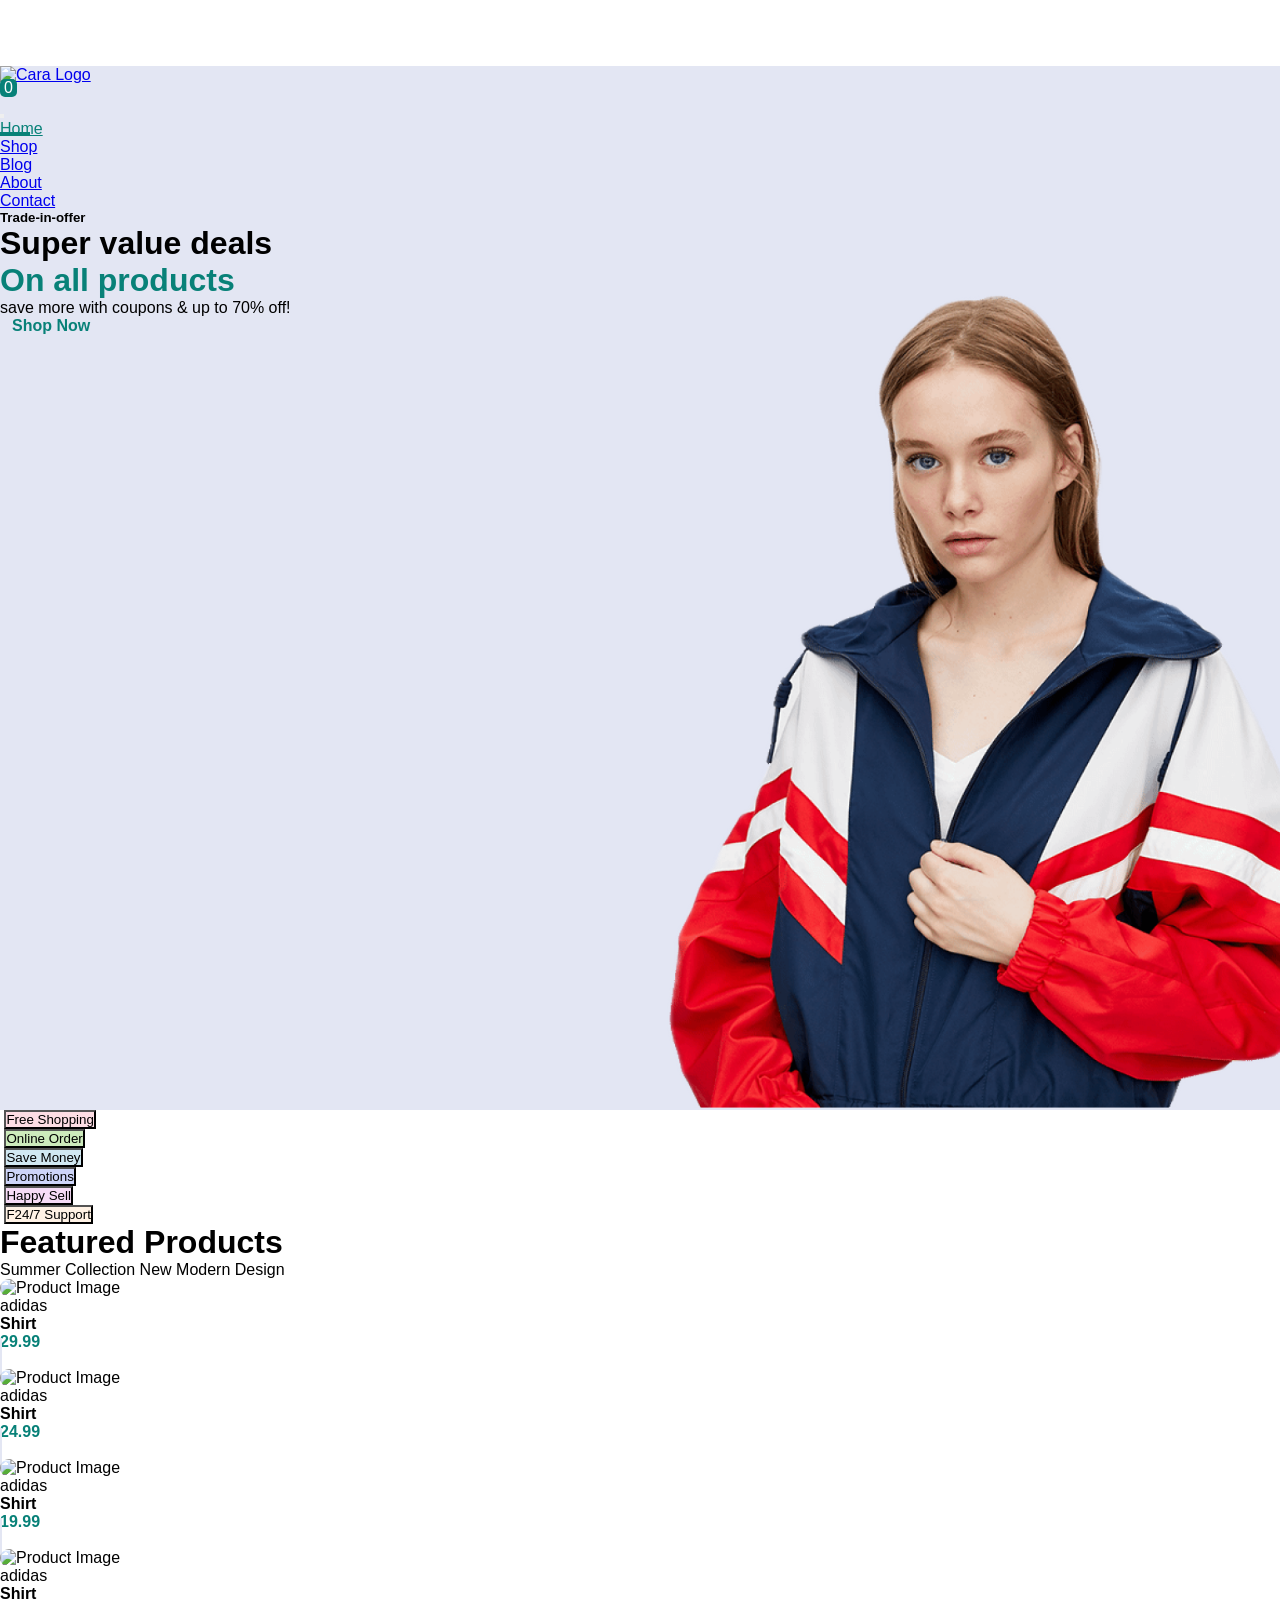
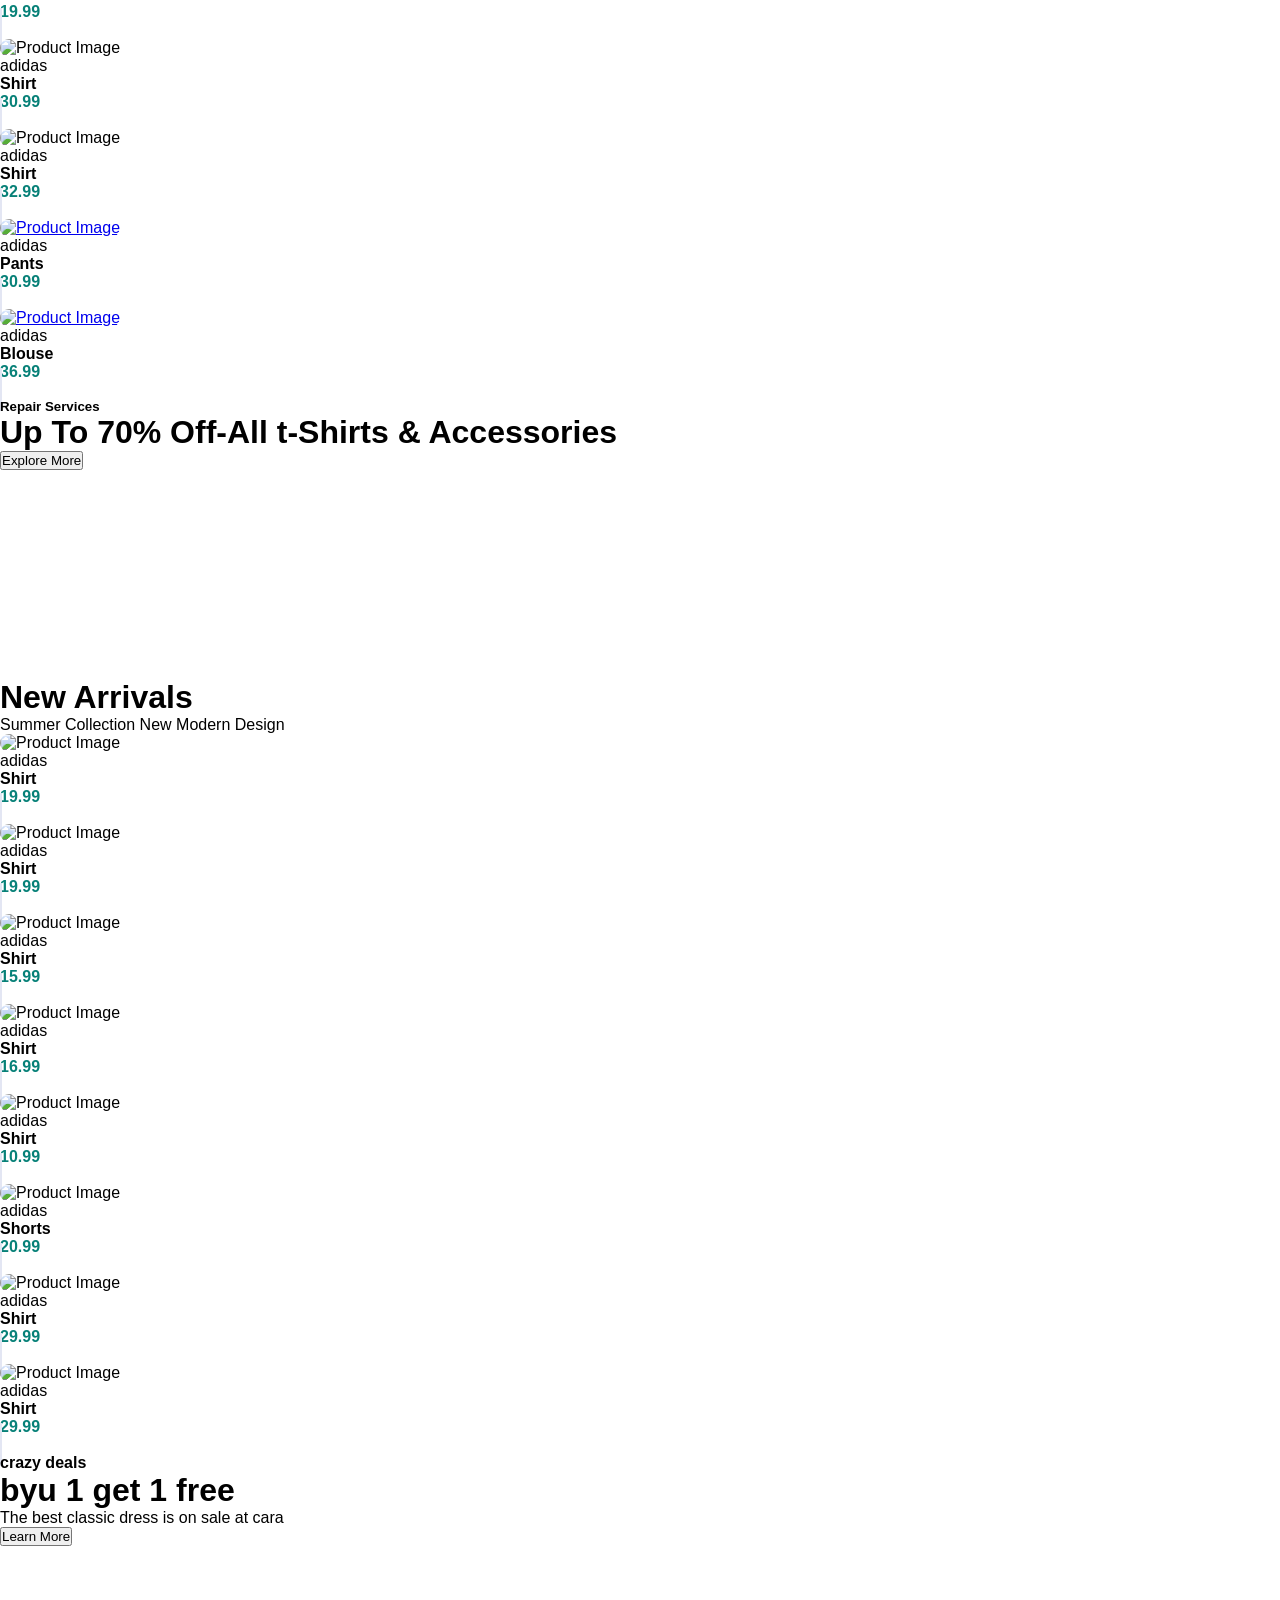
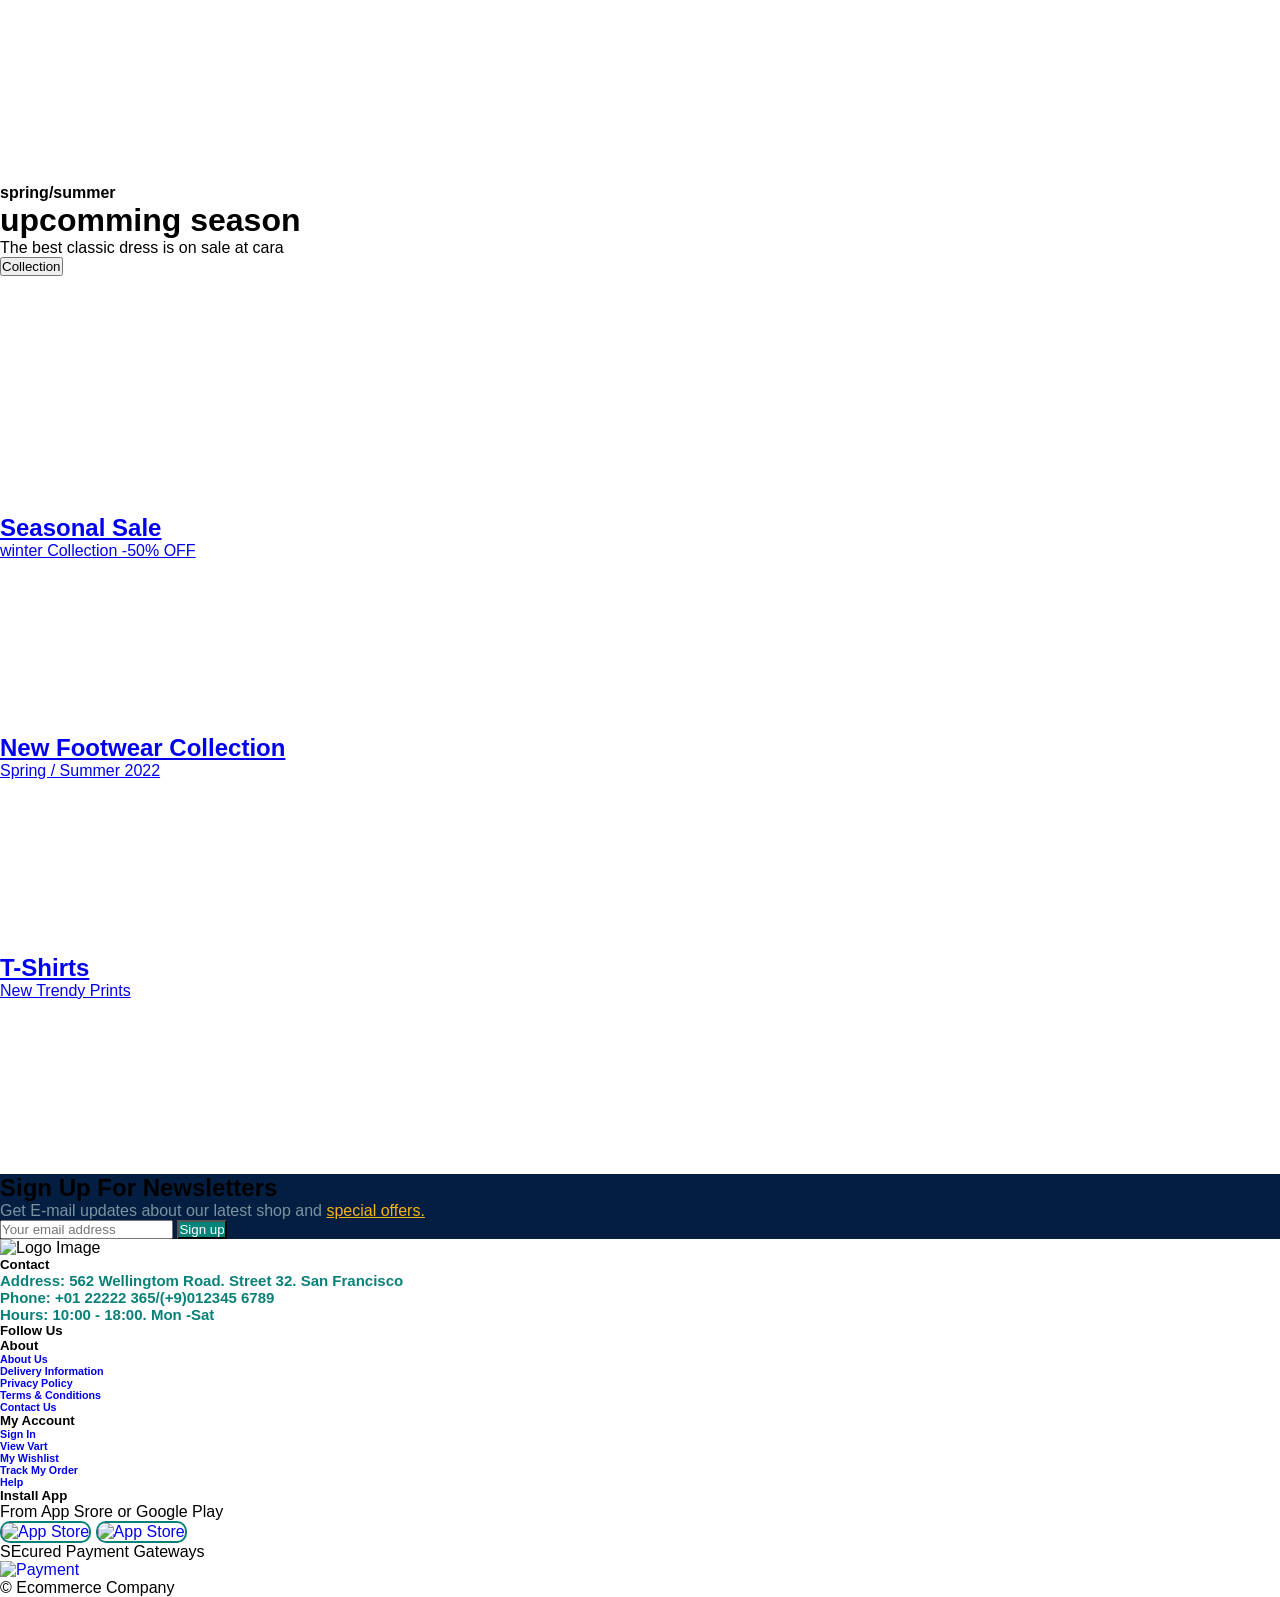
==== main.html @ e30f69fa "sign in and sign up pages" ====
<!DOCTYPE html>
<html lang="en">
<head>
    <meta charset="UTF-8">
    <meta http-equiv="X-UA-Compatible" content="IE=edge">
    <meta name="viewport" content="width=device-width, initial-scale=1.0">
    <meta name="color-scheme" content="dark light">

    <link rel="stylesheet" href="assist/CSS/animate.min.css">
    <link rel="stylesheet" href="assist/fontawesome/css/all.css" >      <!-- fontawesome link -->
    <link rel="stylesheet" href="assist/CSS/bootstrap.min.css">         <!-- bootstrap link -->
    <link rel="stylesheet" href="assist/CSS/style.css">                 <!-- css style link -->
    <title> Task 05 Cara</title>
    <link rel="icon" type="image/x-icon" href="assist/Images/Global-Network.ico">
    
    
</head>
<body id="body">
    
    <div style="height: 66px ;">

    </div>

    <!-- section One Navbar -->

    <div class="navLine fixed-top" > <!--sticky-top not workig couse we use overflow-x -->
        <nav class="navbar navbar-expand-lg navbar-light  fw-bold shadow-sm " id="navLine" aria-label="Fifth navbar example">
            <div class="container">
                <a class="navbar-brand" href="#"> <img id="brandLogo" src="assist/Images/logo.png" alt="Cara Logo"> </a>
                
                <ul class="navLinks flex-row navbar-nav  order-xl-1 justify-content-end">
                    <li class="nav-item mx-5"title="Shopping Cart">
                        <a class="Cart nav-link position-relative"  onclick="oCart()"> 
                            <div>
                               <i class="fa-solid fa-bag-shopping" ></i>
                               <span class="cartN ">0</span> 
                            </div>
                        </a>
                    </li>

                    <li class="darkTogle nav-item fs-4" title="Dark/Light Mode" onclick="darkMode()" >
                        <i class="nav-link fa-solid fa-moon"></i>
                    </li>
                </ul>


                <button class="navbar-toggler" type="button" data-bs-toggle="collapse" data-bs-target="#navbarsExample05" aria-controls="navbarsExample05" aria-expanded="false" aria-label="Toggle navigation">
                    <span class="navbar-toggler-icon"></span>
                </button>
                

                <div class="collapse navbar-collapse justify-content-end" id="navbarsExample05">
                    <ul class="navLinks navbar-nav ms-auto justify-content-between  mb-2 mb-lg-0 w-50">

                        <li class="nav-item">
                            <a class="nav-link active" aria-current="page" href="#"> Home </a>
                        </li>

                        <li class="nav-item">
                            <a class="nav-link" href="#"> Shop </a>
                        </li>

                        <li class="nav-item">
                            <a class="nav-link" href="#"> Blog </a>
                        </li>

                        <li class="nav-item">
                            <a class="nav-link" href="#"> About </a>
                        </li>

                        <li class="nav-item">
                            <a class="nav-link" href="#"> Contact </a>
                        </li>

                        <!-- <li class="nav-item">
                            <a class="Cart nav-link position-relative"  onclick="oCart()"> 
                                <div>
                                   <i class="fa-solid fa-bag-shopping"></i>
                                   <span class="cartN ">0</span> 
                                </div>
                            </a>
                        </li>

                        <li class="darkTogle nav-item fs-4" onclick="darkMode()">
                            <i class="nav-link fa-solid fa-moon"></i>
                        </li> -->
                    </ul>

                </div>

                
            </div>
          </nav>
    </div>
   

    
    




    <!-- section Tow Header -->

    <header class="HeaderBg pos">
        <!-- cart section -->
        <div class="myCart close" id="yCart" >
            <button class="btn fs-4 text-light" onclick="xCart()">X</button>

            <div class="d-flex justify-content-between px-3 shadow ps-5">
                <h5 class="ps-5">Item</h5>
                <h5>Unit price</h5>
                <h5>units</h5>
            </div>

            <div class="cartAddItems">
            </div>
            
            <div class="text-center mx-3">
                <hr>
                <h5>Sub Total ( <span id="subTotalItem"> 0 </span> &nbsp; <span class="itemOrItems">item</span>  ): &nbsp; $ <span id="subTotalPrice">0.00</span> </h5>
                <button class="btn btn-dark my-3 px-5">Place Order</button>
            </div>
            
        </div>
        


        <div class="container">
            <div class="TradeIn d-flex flex-column justify-content-center align-items-center align-items-lg-start">
                <h5 class="">Trade-in-offer</h5>
                <h1 class="fw-bold"> Super value deals </h1>
                <h1 class="allProducts fw-bold my-4"> On all products </h1>
                <p class="text-muted">save more with coupons & up to 70% off!</p>

                <a class="shopNow" href="#"> Shop Now </a>
            </div>
        </div>

        
    </header>







    <!-- section Three Services -->


    <div class="container my-5 pb-5">
        <div class="Services row row-cols-1  row-cols-md-3 row-cols-lg-6" >
            
            <div class="col wow animate__animated animate__backInUp ">
                <div class="ourService Service-1 card mt-5 shadow ">
                    <img class="mt-4 m-2" src="assist/Images/f1.png" alt="">
                    <button class="btn btn-light mb-3 m-2"  type="button">Free Shopping</button>
                </div>
            </div>

            <div class="col wow animate__animated animate__backInUp ">
                <div class="ourService Service-2 card mt-5 shadow ">
                    <img class="mt-4 m-2" src="assist/Images/f2.png" alt="">
                    <button class="btn btn-light mb-3 m-2"  type="button">Online Order</button>
                </div>
            </div>

            <div class="col wow animate__animated animate__backInUp">
                <div class="ourService Service-3 card mt-5 shadow ">
                    <img class="mt-4 m-2" src="assist/Images/f3.png" alt="">
                    <button class="btn btn-light mb-3 m-2"  type="button">Save Money</button>
                </div>
            </div>

            <div class="col wow animate__animated animate__backInUp">
                <div class="ourService Service-4 card mt-5 shadow ">
                    <img class="mt-4 m-2" src="assist/Images/f4.png" alt="">
                    <button class="btn btn-light mb-3 m-2"  type="button">Promotions</button>
                </div>
            </div>

            <div class="col wow animate__animated animate__backInUp">
                <div class="ourService Service-5 card mt-5 shadow ">
                    <img class="mt-4 m-2" src="assist/Images/f5.png" alt="">
                    <button class="btn btn-light mb-3 m-2"  type="button">Happy Sell</button>
                </div>
            </div>

            <div class="col wow animate__animated animate__backInUp">
                <div class="ourService Service-6 card mt-5 shadow ">
                    <img class="mt-4 m-2" src="assist/Images/f6.png" alt="">
                    <button class="btn btn-light mb-3 m-2"  type="button">F24/7 Support</button>
                </div>
            </div>
        </div>
    </div>









    <!-- section Four Featured Products -->


    <div class="container my-5">
        <div class="featuredP text-center py-5">
            <h1 class="fw-bold">Featured Products</h1>
            <p class="text-muted">Summer Collection New Modern Design</p>
        </div>
            

        <div class="fProducts">
            <div class="row row-cols-1 row-cols-md-2 row-cols-lg-4">

                <div class="col">
                    <div class="pCard card mb-5 pCardShadoL">
                        <img class="oImg card-img-top p-3" src="assist/Images/f1.jpg" alt="Product Image">
                        
                        <div class="card-body d-flex justify-content-between align-items-end pt-0" >
                            <div class="card-text">
                                <p class="text-muted m-0">adidas</p>
                                <h4 class="card-title" >Shirt</h4>

                                <div class="stars">
                                    <i class="fa-solid fa-star"></i>
                                    <i class="fa-solid fa-star"></i>
                                    <i class="fa-solid fa-star"></i>
                                    <i class="fa-solid fa-star"></i>
                                    <i class="fa-solid fa-star"></i>
                                </div>
    
                                <h4 class="price m-0">29.99</h4>
                            </div>    
                                
                            <i class="fa-solid fa-cart-shopping" title="Add to shopping cart" data-src="assist/Images/f1.jpg" data-price="29.99" data-type="Shirt"></i>

                        </div>
                    </div>

                </div>


                <div class="col">
                    <div class="pCard card mb-5 pCardShadoL">
                        <img class="oImg card-img-top p-3" src="assist/Images/f2.jpg" alt="Product Image">
                        
                        <div class="card-body d-flex justify-content-between align-items-end pt-0" >
                            <div class="card-text">
                                <p class="text-muted m-0">adidas</p>
                                <h4 class="card-title" data-type="Shirt">Shirt</h4>

                                <div class="stars">
                                    <i class="fa-solid fa-star"></i>
                                    <i class="fa-solid fa-star"></i>
                                    <i class="fa-solid fa-star"></i>
                                    <i class="fa-solid fa-star"></i>
                                    <i class="fa-solid fa-star"></i>
                                </div>
    
                                <h4 class="price m-0" data-price="24.99">24.99</h4>
                            </div>    
                                
                            <i class="fa-solid fa-cart-shopping" title="Add to shopping cart" data-src="assist/Images/f2.jpg" data-price="24.99" data-type="Shirt"></i>

                        </div>
                    </div>

                </div>


                <div class="col">
                    <div class="pCard card  mb-5 pCardShadoL">
                        <img class="oImg card-img-top p-3 " src="assist/Images/f3.jpg" alt="Product Image">
                        
                        <div class="card-body d-flex justify-content-between align-items-end pt-0" >
                            <div class="card-text">
                                <p class="text-muted m-0">adidas</p>
                                <h4 class="card-title" data-type="Shirt">Shirt</h4>

                                <div class="stars">
                                    <i class="fa-solid fa-star"></i>
                                    <i class="fa-solid fa-star"></i>
                                    <i class="fa-solid fa-star"></i>
                                    <i class="fa-solid fa-star"></i>
                                    <i class="fa-solid fa-star"></i>
                                </div>
    
                                <h4 class="price m-0" data-price="19.99">19.99</h4>
                            </div>    
                                
                            <i class="fa-solid fa-cart-shopping" title="Add to shopping cart" data-src="assist/Images/f3.jpg" data-price="19.99" data-type="Shirt"></i>
                    

                        </div>
                    </div>

                </div>


                <div class="col">
                    <div class="pCard card  mb-5 pCardShadoL">
                        <img class="oImg card-img-top p-3 " src="assist/Images/f4.jpg" alt="Product Image">
                        
                        <div class="card-body d-flex justify-content-between align-items-end pt-0" >
                            <div class="card-text">
                                <p class="text-muted m-0">adidas</p>
                                <h4 class="card-title" data-type="Shirt">Shirt</h4>

                                <div class="stars">
                                    <i class="fa-solid fa-star"></i>
                                    <i class="fa-solid fa-star"></i>
                                    <i class="fa-solid fa-star"></i>
                                    <i class="fa-solid fa-star"></i>
                                    <i class="fa-solid fa-star"></i>
                                </div>
    
                                <h4 class="price m-0" data-price="19.99">19.99</h4>
                            </div>    
                                
                            <i class="fa-solid fa-cart-shopping" title="Add to shopping cart" data-src="assist/Images/f4.jpg" data-price="19.99" data-type="Shirt"></i>

                        </div>
                    </div>

                </div>


                <div class="col">
                    <div class="pCard card mb-5 pCardShadoL">
                        <img class="oImg card-img-top p-3" src="assist/Images/f5.jpg" alt="Product Image">
                        
                        <div class="card-body d-flex justify-content-between align-items-end pt-0" >
                            <div class="card-text">
                                <p class="text-muted m-0">adidas</p>
                                <h4 class="card-title" data-type="Shirt">Shirt</h4>

                                <div class="stars">
                                    <i class="fa-solid fa-star"></i>
                                    <i class="fa-solid fa-star"></i>
                                    <i class="fa-solid fa-star"></i>
                                    <i class="fa-solid fa-star"></i>
                                    <i class="fa-solid fa-star"></i>
                                </div>
    
                                <h4 class="price m-0" data-price="30.99">30.99</h4>
                            </div>    
                                
                            <i class="fa-solid fa-cart-shopping" title="Add to shopping cart" data-src="assist/Images/f5.jpg" data-price="30.99" data-type="Shirt"></i>

                        </div>
                    </div>

                </div>


                <div class="col">
                    <div class="pCard card mb-5 pCardShadoL">
                        <img class="oImg card-img-top p-3" src="assist/Images/f6.jpg" alt="Product Image">
                        
                        <div class="card-body d-flex justify-content-between align-items-end pt-0" >
                            <div class="card-text">
                                <p class="text-muted m-0">adidas</p>
                                <h4 class="card-title" data-type="Shirt">Shirt</h4>

                                <div class="stars">
                                    <i class="fa-solid fa-star"></i>
                                    <i class="fa-solid fa-star"></i>
                                    <i class="fa-solid fa-star"></i>
                                    <i class="fa-solid fa-star"></i>
                                    <i class="fa-solid fa-star"></i>
                                </div>
    
                                <h4 class="price m-0" data-price="32.99">32.99</h4>
                            </div>    
                                
                            <i class="fa-solid fa-cart-shopping" title="Add to shopping cart" data-src="assist/Images/f6.jpg" data-price="32.99" data-type="Shirt"></i>

                        </div>
                    </div>

                </div>


                <div class="col">
                    <div class="pCard card mb-5 pCardShadoL">
                        <a href="#"> <img class="oImg card-img-top p-3" src="assist/Images/f7.jpg" alt="Product Image"> </a>
                        
                        <div class="card-body d-flex justify-content-between align-items-end pt-0" >
                            <div class="card-text">
                                <p class="text-muted m-0">adidas</p>
                                <h4 class="card-title" data-type="Pants">Pants</h4>

                                <div class="stars">
                                    <i class="fa-solid fa-star"></i>
                                    <i class="fa-solid fa-star"></i>
                                    <i class="fa-solid fa-star"></i>
                                    <i class="fa-solid fa-star"></i>
                                    <i class="fa-solid fa-star"></i>
                                </div>
    
                                <h4 class="price m-0" data-price="30.99">30.99</h4>
                            </div>    
                                
                            <i class="fa-solid fa-cart-shopping" title="Add to shopping cart" data-src="assist/Images/f7.jpg" data-price="30.99" data-type="Pants"></i>

                        </div>
                    </div>

                </div>


                <div class="col">
                    <div class="pCard card mb-5 pCardShadoL">
                        <a href="#"> <img class="oImg card-img-top p-3" src="assist/Images/f8.jpg" alt="Product Image">  </a>
                        
                        <div class="card-body d-flex justify-content-between align-items-end pt-0" >
                            <div class="card-text">
                                <p class="text-muted m-0">adidas</p>
                                <h4 class="card-title" data-type="Blouse">Blouse</h4>

                                <div class="stars">
                                    <i class="fa-solid fa-star"></i>
                                    <i class="fa-solid fa-star"></i>
                                    <i class="fa-solid fa-star"></i>
                                    <i class="fa-solid fa-star"></i>
                                    <i class="fa-solid fa-star"></i>
                                </div>
    
                                <h4 class="price m-0" data-price="36.99">36.99</h4>
                            </div>    
                                
                            <i class="fa-solid fa-cart-shopping" title="Add to shopping cart" data-src="assist/Images/f8.jpg" data-price="36.99" data-type="Blouse"></i>

                        </div>
                    </div>

                </div>
            </div>

        </div>
    </div>





    <!-- section Five Repair Services -->

    <div class="sectionFive">
        <div class="container">
            <div class="repairS d-flex flex-column justify-content-center align-items-center text-light text-center">
                <h5>Repair Services</h5>
            <h1>Up To <span class="text-danger">70% Off-</span>All t-Shirts & Accessories</h1>
                <button class="btn btn-light px-5" type="button">Explore More</button>
            </div>
            
        </div>
    </div>









    <!-- section six New Arrivals -->

    <div class="container my-5">
        <div class="featuredP text-center py-5">
            <h1 class="fw-bold">New Arrivals</h1>
            <p class="text-muted">Summer Collection New Modern Design</p>
        </div>
            

        <div class="fProducts">
            <div class="row row-cols-1 row-cols-md-2 row-cols-lg-4">

                <div class="col">
                    <div class="pCard card mb-5 pCardShadoL">
                        <img class="oImg card-img-top p-3" src="assist/Images/n1.jpg" alt="Product Image">
                        
                        <div class="card-body d-flex justify-content-between align-items-end pt-0" >
                            <div class="card-text">
                                <p class="text-muted m-0">adidas</p>
                                <h4 class="card-title" data-type="Shirt">Shirt</h4>

                                <div class="stars">
                                    <i class="fa-solid fa-star"></i>
                                    <i class="fa-solid fa-star"></i>
                                    <i class="fa-solid fa-star"></i>
                                    <i class="fa-solid fa-star"></i>
                                    <i class="fa-solid fa-star"></i>
                                </div>
    
                                <h4 class="price m-0" data-price="19.99">19.99</h4>
                            </div>    
                                
                            <i class="fa-solid fa-cart-shopping" title="Add to shopping cart"></i>

                        </div>
                    </div>

                </div>


                <div class="col">
                    <div class="pCard card mb-5 pCardShadoL">
                        <img class="oImg card-img-top p-3" src="assist/Images/n2.jpg" alt="Product Image">
                        
                        <div class="card-body d-flex justify-content-between align-items-end pt-0" >
                            <div class="card-text">
                                <p class="text-muted m-0">adidas</p>
                                <h4 class="card-title" data-type="Shirt">Shirt</h4>

                                <div class="stars">
                                    <i class="fa-solid fa-star"></i>
                                    <i class="fa-solid fa-star"></i>
                                    <i class="fa-solid fa-star"></i>
                                    <i class="fa-solid fa-star"></i>
                                    <i class="fa-solid fa-star"></i>
                                </div>
    
                                <h4 class="price m-0" data-price="19.99">19.99</h4>
                            </div>    
                                
                            <i class="fa-solid fa-cart-shopping" title="Add to shopping cart"></i>

                        </div>
                    </div>

                </div>


                <div class="col">
                    <div class="pCard card  mb-5 pCardShadoL">
                        <img class="oImg card-img-top p-3 " src="assist/Images/n3.jpg" alt="Product Image">
                        
                        <div class="card-body d-flex justify-content-between align-items-end pt-0" >
                            <div class="card-text">
                                <p class="text-muted m-0">adidas</p>
                                <h4 class="card-title" data-type="Shirt">Shirt</h4>

                                <div class="stars">
                                    <i class="fa-solid fa-star"></i>
                                    <i class="fa-solid fa-star"></i>
                                    <i class="fa-solid fa-star"></i>
                                    <i class="fa-solid fa-star"></i>
                                    <i class="fa-solid fa-star"></i>
                                </div>
    
                                <h4 class="price m-0" data-price="15.99">15.99</h4>
                            </div>    
                                
                            <i class="fa-solid fa-cart-shopping" title="Add to shopping cart"></i>

                        </div>
                    </div>

                </div>


                <div class="col">
                    <div class="pCard card mb-5 pCardShadoL">
                        <img class="oImg card-img-top p-3 " src="assist/Images/n4.jpg" alt="Product Image">
                        
                        <div class="card-body d-flex justify-content-between align-items-end pt-0" >
                            <div class="card-text">
                                <p class="text-muted m-0">adidas</p>
                                <h4 class="card-title" data-type="Shirt">Shirt</h4>

                                <div class="stars">
                                    <i class="fa-solid fa-star"></i>
                                    <i class="fa-solid fa-star"></i>
                                    <i class="fa-solid fa-star"></i>
                                    <i class="fa-solid fa-star"></i>
                                    <i class="fa-solid fa-star"></i>
                                </div>
    
                                <h4 class="price m-0" data-price="16.99">16.99</h4>
                            </div>    
                                
                            <i class="fa-solid fa-cart-shopping" title="Add to shopping cart"></i>

                        </div>
                    </div>

                </div>


                <div class="col">
                    <div class="pCard card mb-5 pCardShadoL">
                        <img class="oImg card-img-top p-3" src="assist/Images/n5.jpg" alt="Product Image">
                        
                        <div class="card-body d-flex justify-content-between align-items-end pt-0" >
                            <div class="card-text">
                                <p class="text-muted m-0">adidas</p>
                                <h4 class="card-title" data-type="Shirt">Shirt</h4>

                                <div class="stars">
                                    <i class="fa-solid fa-star"></i>
                                    <i class="fa-solid fa-star"></i>
                                    <i class="fa-solid fa-star"></i>
                                    <i class="fa-solid fa-star"></i>
                                    <i class="fa-solid fa-star"></i>
                                </div>
    
                                <h4 class="price m-0" data-price="10.99">10.99</h4>
                            </div>    
                                
                            <i class="fa-solid fa-cart-shopping" title="Add to shopping cart"></i>

                        </div>
                    </div>

                </div>


                <div class="col">
                    <div class="pCard card mb-5 pCardShadoL">
                        <img class="oImg card-img-top p-3" src="assist/Images/n6.jpg" alt="Product Image">
                        
                        <div class="card-body d-flex justify-content-between align-items-end pt-0" >
                            <div class="card-text">
                                <p class="text-muted m-0">adidas</p>
                                <h4 class="card-title" data-type="Shorts">Shorts</h4>

                                <div class="stars">
                                    <i class="fa-solid fa-star"></i>
                                    <i class="fa-solid fa-star"></i>
                                    <i class="fa-solid fa-star"></i>
                                    <i class="fa-solid fa-star"></i>
                                    <i class="fa-solid fa-star"></i>
                                </div>
    
                                <h4 class="price m-0" data-price="20.99">20.99</h4>
                            </div>    
                                
                            <i class="fa-solid fa-cart-shopping" title="Add to shopping cart"></i>

                        </div>
                    </div>

                </div>


                <div class="col">
                    <div class="pCard card mb-5 pCardShadoL">
                        <img class="oImg card-img-top p-3" src="assist/Images/n7.jpg" alt="Product Image">
                        
                        <div class="card-body d-flex justify-content-between align-items-end pt-0" >
                            <div class="card-text">
                                <p class="text-muted m-0">adidas</p>
                                <h4 class="card-title" data-type="Shirt">Shirt</h4>

                                <div class="stars">
                                    <i class="fa-solid fa-star"></i>
                                    <i class="fa-solid fa-star"></i>
                                    <i class="fa-solid fa-star"></i>
                                    <i class="fa-solid fa-star"></i>
                                    <i class="fa-solid fa-star"></i>
                                </div>
    
                                <h4 class="price m-0" data-price="29.99">29.99</h4>
                            </div>    
                                
                            <i class="fa-solid fa-cart-shopping" title="Add to shopping cart"></i>

                        </div>
                    </div>

                </div>


                <div class="col">
                    <div class="pCard card mb-5 pCardShadoL">
                        
                        <img class="oImg card-img-top p-3" src="assist/Images/n8.jpg" alt="Product Image">
                        

                        <div class="card-body d-flex justify-content-between align-items-end pt-0" >
                            <div class="card-text">
                                <p class="text-muted m-0">adidas</p>
                                <h4 class="card-title" data-type="Shirt">Shirt</h4>

                                <div class="stars">
                                    <i class="fa-solid fa-star"></i>
                                    <i class="fa-solid fa-star"></i>
                                    <i class="fa-solid fa-star"></i>
                                    <i class="fa-solid fa-star"></i>
                                    <i class="fa-solid fa-star"></i>
                                </div>
    
                                <h4 class="price m-0" data-price="29.99">29.99</h4>
                            </div>    
                                
                            <i class="fa-solid fa-cart-shopping" title="Add to shopping cart"></i>

                        </div>
                    </div>

                </div>
            </div>
            
        </div>
    </div>













    <!-- section sevin deals & summer -->

    <div class="section7 container">
        <div class="row justify-content-between text-light">
            <div class="crazyD col-12 col-lg-5   d-flex flex-column justify-content-center">
                <div class=" px-4 w-100">
                    <h4>crazy deals</h4>
                    <h1>byu 1 get 1 free</h1>
                    <p>The best classic dress is on sale at cara</p>
                    <button class="btn border-light text-light" type="submit">Learn More</button>
                </div>
            </div>


            <div class="springD col-12 col-lg-5 mt-4 mt-lg-0   d-flex flex-column justify-content-center">
                <div class="px-4 w-100">
                    <h4>spring/summer</h4>
                    <h1>upcomming season</h1>
                    <p>The best classic dress is on sale at cara</p>
                    <button class="btn border-light text-light" type="submit">Collection</button>
                </div>
            </div>
        </div>
    </div>





    <!-- section sevin Seasonal  & Footwear Collection -->

    <div class="section7 container my-5">
        <div class="row justify-content-between text-light">
            <div class="Seasonal col-12 col-lg-5   d-flex flex-column justify-content-center">
                <a href="#" class="text-light text-decoration-none">
                    <div class=" px-4 w-100 fw-bold">
                        <h2 class="text-uppercase">Seasonal Sale</h1>
                        <p class="text-danger">winter Collection -50% OFF</p>
                    </div>
                </a>
            </div>


            <div class="Footwear col-12 col-lg-5 mt-4 mt-lg-0   d-flex flex-column justify-content-center">
                <a href="#" class="text-light text-decoration-none">
                    <div class="px-4 w-100 fw-bold">
                        <h2 class="text-uppercase">New Footwear Collection</h1>
                        <p class="text-danger">Spring / Summer 2022</p>
                    </div>
                </a>
            </div>


            <div class="T-Shirts col-12 col-lg-5 mt-4 mt-lg-4   d-flex flex-column justify-content-center">
                <a href="#" class="text-light text-decoration-none">
                    <div class="px-4 w-100 fw-bold">
                        <h2 class="text-uppercase">T-Shirts</h1>
                        <p class="text-danger">New Trendy Prints</p>
                    </div>
                </a>
            </div>
        </div>
    </div>













    
    <!-- section Eight Newsletters -->

    <div class="Newsletters d-flex align-items-center">
        <div class="container">
            <div class="row  align-items-center justify-content-between text-center text-lg-start">
                <div class="news col-12 col-lg-6  fw-bold py-5">
                    <h2 class="text-light">Sign Up For Newsletters</h2>
                    <p>Get E-mail updates about our latest shop and
                        <a href="#" class="text-decoration-none">special offers.</a>
                    </p>
                </div>


                <div class="mail col-12 col-lg-5 mb-5 mt-0 my-lg-5">
                    <div class="input-group">
                        <input class="form-control p-3" type="email" id="exampleInputEmail1" placeholder="Your email address" aria-describedby="emailHelp">
                        <button type="submit" class="btn">Sign up</button>
                      </div>
                </div>
            </div>

        </div>
    </div>










    <!-- section last Footer -->

    <footer class="LastSec">
        <div class="container my-5 pt-5">
            <div class="row text-center text-lg-start">

                <div class="col-12 col-lg-4 mb-5 mb-lg-0">
                    <img src="assist/Images/logo.png" alt="Logo Image">
                    <h5 class="fw-bold mt-4">Contact</h5>

                    <div class="Contact my-4">
                        <h6> <span class="fw-bold">Address: </span>562 Wellingtom Road. Street 32. San Francisco</h5>
                        <h6> <span class="fw-bold">Phone: </span> +01 22222 365/(+9)012345 6789</h5>
                        <h6> <span class="fw-bold">Hours: </span>10:00 - 18:00. Mon -Sat</h5>
                    </div>

                    <h5 class="fw-bold mt-4">Follow Us</h5>

                    <div class="followUs">
                        <a class="mr-2" href="https://www.facebook.com/"> <i class="fa-brands fa-facebook-f"></i> </a>
                        <a class="mx-2" href="https://twitter.com/"> <i class="fa-brands fa-twitter"></i> </a>
                        <a class="mx-2" href="https://instagram.com/"> <i class="fa-brands fa-instagram"></i></a>
                        <a class="mx-2" href="https://pinterest.com/"> <i class="fa-brands fa-pinterest-p"></i> </a>
                        <a class="mx-2" href="https://youtube.com/"> <i class="fa-brands fa-youtube"></i> </a>
                    </div>

                </div>




                <div class="col-12 col-md-6 col-lg-2 mb-5 mb-lg-0">
                    <h5 class="fw-bold mb-4">About</h5>

                    <div class="about">
                        <h6> <a href="#" class="text-muted text-decoration-none"> About Us </a> </h6>
                        <h6> <a href="#" class="text-muted text-decoration-none"> Delivery Information </a> </h6>
                        <h6> <a href="#" class="text-muted text-decoration-none"> Privacy Policy </a> </h6>
                        <h6> <a href="#" class="text-muted text-decoration-none"> Terms & Conditions </a> </h6>
                        <h6> <a href="#" class="text-muted text-decoration-none"> Contact Us</a> </h6>
                    </div>
                </div>




                <div class="col-12 col-md-6 col-lg-2  mb-5 mb-lg-0">
                    <h5 class="fw-bold mb-4">My Account</h5>

                    <div class="account">
                        <h6> <a href="#" class="text-muted text-decoration-none"> Sign In </a> </h6>
                        <h6> <a href="#" class="text-muted text-decoration-none"> View Vart </a> </h6>
                        <h6> <a href="#" class="text-muted text-decoration-none"> My Wishlist </a> </h6>
                        <h6> <a href="#" class="text-muted text-decoration-none"> Track My Order </a> </h6>
                        <h6> <a href="#" class="text-muted text-decoration-none"> Help</a> </h6>
                    </div>
                </div>



                <div class="install col-12 col-lg-4 mb-5 mb-lg-0">
                    <h5 class="fw-bold mb-4">Install App</h5>
                    <p class="text-muted" >From App Srore or Google Play</p>
                    
                    <div class="store mb-3">
                        <a href="#">
                            <img src="assist/Images/app.jpg" alt="App Store">
                        </a>

                        <a href="#">
                            <img src="assist/Images/play.jpg" alt="App Store">
                        </a>
                    </div>

                    <p class="text-muted" >SEcured Payment Gateways</p>
                    
                    <a href="#">
                        <img src="assist/Images/pay.png" alt="Payment">
                    </a>
                </div>
            </div>

            <p class="text-muted text-center">© Ecommerce Company</p>

        </div>
    </footer>



    
    
    <script src="assist/JS/jquery-3.6.0.min.js"></script>
    <script src="assist/JS/popper.min.js"></script>
    <script src="assist/JS/bootstrap.min.js"></script>
    
    <!-- animation wow plugin js -->
    <script src="assist/JS/wow.min.js"></script>
    <script>
        new WOW().init();
    </script>

    <script src="assist/JS/main.js"></script>

</body>
</html>
---- assist/CSS/style.css ----
*{
    margin: 0%;
    padding: 0%;
    box-sizing: border-box;

    font-family:Arial, Helvetica, sans-serif;
    --bGreen: #088178;
    --lGreen: #E3E6F3;
    --lGray: #E3E6F3;
    --dYellow: #F3B519 ;
    --dBlue: #041E42;

    --darkBody: #1E1E1E ;
    --darkMode: #302f2f ;
}



body, html{
    position: relative;
    overflow-x : hidden ;
}

/* sticky navbar over all when scroll */
/* .sticky {
    position: fixed;
    top: 0;
    width: 100%;
    z-index: 3;
} */


/* dark mode section */

.darkBody{
    background-color: var(--darkBody) !important;
    color: white;
    transition: all 1s linear;
    transition-timing-function: ease-out;
}

.darkness{
    filter: brightness(0.8);
}

.darkMode{
    background-color: var(--darkMode);
    border: 1px solid var(--lGray);
    transition: all 1s;
}


.darkForm{
    background: var(--darkMode) !important;
    color: white !important;
    transition: all 1s;
}

.navbar-dark, .bg-dark{
    transition: all 1s;

}


.pCardShadoL:hover{
    box-shadow: 0 1rem 1rem rgba(0,0,0,.15);
}


.pCardShadoD:hover{
    box-shadow: 0 1rem 1rem rgba(228, 227, 227, 0.15);
    transition: all 0s;
}















/* navbar line */


.navbar-expand-lg{
    background-color: var(--lGray) ;

}



.navLine .active{
    color: var(--bGreen) !important;
}



.navLinks .Cart, .darkTogle{
    cursor: pointer;
}



.navLinks .cartN{
    position: absolute;
    top: -5px;

    background-color: var(--bGreen);
    color: white;
    padding: 0% 4px;
    border-radius: 5px;
}



.navLinks a{
    position: relative;
    padding-left: 0px !important;
}



.navLinks .active::after{
    content: " ";
    position: absolute;
    bottom: 2px;
    left:0px;
    background-color: var(--bGreen);
    height: 3px;
    width: 30px;
}



@media (min-width: 992px) and (max-width: 1200px){
    .order-xl-1 {
        order: 1!important;
    }
}







/* section Tow Header  */


@media (max-width: 991px){
    .HeaderBg {
        height: 93vh;
        background-color: var(--lGray);
        /* background-position: left; */
        /* background-size: cover; */
    }   
}


@media (min-width: 992px){
    .HeaderBg {
        height: 100vh;
        background-image: url(../Images/hero5.png);
        background-color: var(--lGray);
        background-position: center;
        background-size: cover;  
    }   
}


@media (max-width: 991px){
    .HeaderBg .TradeIn {
        height: 93vh;
    }   
}


@media (min-width: 992px){
    .HeaderBg .TradeIn {
        height: 100vh;
    }   
}








.HeaderBg .allProducts{
    color: var(--bGreen);
}



.HeaderBg .shopNow{
    background-image: url(../Images/button.png);
    background-position: center;
    background-size: cover;

    width: 227px;
    height: 50px;
    color: var(--bGreen) ;
    text-decoration: none;
    font-weight: bold;
    text-align: center;
    padding: 12px;

}



/* cart section */
.myCart{
    height: 700px;
    width: 400px;
    background-color: var(--bGreen);
    opacity: 95%;
    color: white;

    position: absolute;

    display: none;
    animation-name: cartMoveIn;
    animation-duration: 1s;
    animation-iteration-count: 1;
    animation-fill-mode: forwards;
    
    z-index: 3;
    overflow-y: auto;
}


.myCart button:focus{
    box-shadow: none;
}



.close{
    animation-name: cartMoveOut;
    animation-duration: 1s;
    animation-iteration-count: 1;

    display: none;
    transition: all 2s;
}



@keyframes cartMoveIn {
    from {right: -400px;}
    to {right: 0px;}
}


@keyframes cartMoveOut {
    from {right: 0px;}
    to {right: -400px;}
}



.removeItem, .decrease, .increase{
    cursor: pointer;
}

.quantaty{
    padding-left: 5px;
    padding-right: 5px;
}


.cartProduct{
    display: flex;
    flex-direction: row;
    justify-content: space-between;
    align-items: center;
    padding: 20px 20px;
}


.cartProduct img{
    border-radius: 15px;

}







/* section Three Services */

.Services .Service-1 button{
    background-color: #FDDDE4 ;
}



.Services .Service-2 button{
    background-color: #CDEBBC ;
}



.Services .Service-3 button{
    background-color: #D1E8F2 ;
}


.Services .Service-4 button{
    background-color: #CDD4F8 ;
}


.Services .Service-5 button{
    background-color: #F6DBF6 ;
}


.Services .Service-6 button{
    background-color: #FFF2E5 ;
}











/* section Four Featured Products */

.fProducts .pCard, .oImg{
    border-radius: 30px;
}




.fProducts .stars{
    color: var(--dYellow);
}



.fProducts .price {
    color: var(--bGreen);
    
}


.fProducts .fa-cart-shopping{
    background-color: var(--lGreen);
    width: 45px;
    height: 45px;

    border: 1px solid var(--lGreen);
    border-radius: 50px;
    text-align: center;
    padding: 12px 0px;

    color: var(--bGreen);
    cursor: pointer;
}






/* .fProducts .pCard:hover{
    transform: scale(1.1, 1.1);
} */

.fProducts .oImg:hover{
    padding: 0% !important;
    transition: 0.5s;
}



.fProducts .price:hover{
    font-weight: bold;
    transition: 1s;
}


.fProducts .fa-cart-shopping:hover{
    font-size: 29px;
    transition: 0.5s;
}









/* section Five Repair Services */

.sectionFive{
    background-image: url(../Images/b2.jpg);
    background-position: center;
    background-size: cover;
    height: 280px;
}




.sectionFive .repairS{
    height: 280px;
}










/* section sevin deals & summer */

.section7 .crazyD{
    height: 330px;
    background-image: url(../Images/b17.jpg);
    background-position: center;
    background-size: cover;
}


.section7 .springD{
    height: 330px;
    background-image: url(../Images/b10.jpg);
    background-position: center;
    background-size: cover;
}



@media (min-width: 992px){
.section7 .crazyD, .section7 .springD {
    width: 49%;
}}









/* section sevin Seasonal  & Footwear Collection */

.section7 .Seasonal{
    height: 220px;
    background-image: url(../Images/b7.jpg);
    background-position: center;
    background-size: cover;
}



.section7 .Footwear{
    height: 220px;
    background-image: url(../Images/b4.jpg);
    background-position: center;
    background-size: cover;
}



.section7 .T-Shirts{
    height: 220px;
    background-image: url(../Images/b18.jpg);
    background-position: center;
    background-size: cover;
}


@media (min-width: 992px){
    .section7 .Seasonal, .section7 .Footwear, .section7 .T-Shirts {
        width: 49%;
    }}













    /* section Eight Newsletters */

    .Newsletters{
        background-color: var(--dBlue);
    }


    .Newsletters .news{
        background-image: url(../Images/b14.png);
        background-position:right;
        background-size: cover;
    }


    .Newsletters p{
        color: #7A93A0;
    }


    .Newsletters a{
        color: var(--dYellow);
    }


    .Newsletters button{
        background-color: var(--bGreen);
        color: white;
    }















    /* section last Footer */

    .LastSec a{
        text-decoration: none;
    }


    .LastSec .Contact, .followUs a{
        color: var(--bGreen);
    }


    .LastSec .Contact h6{
        font-size: 15px;
    }

    .LastSec .store img{
        border: 2px solid var(--bGreen);
        border-radius: 10px;
    }
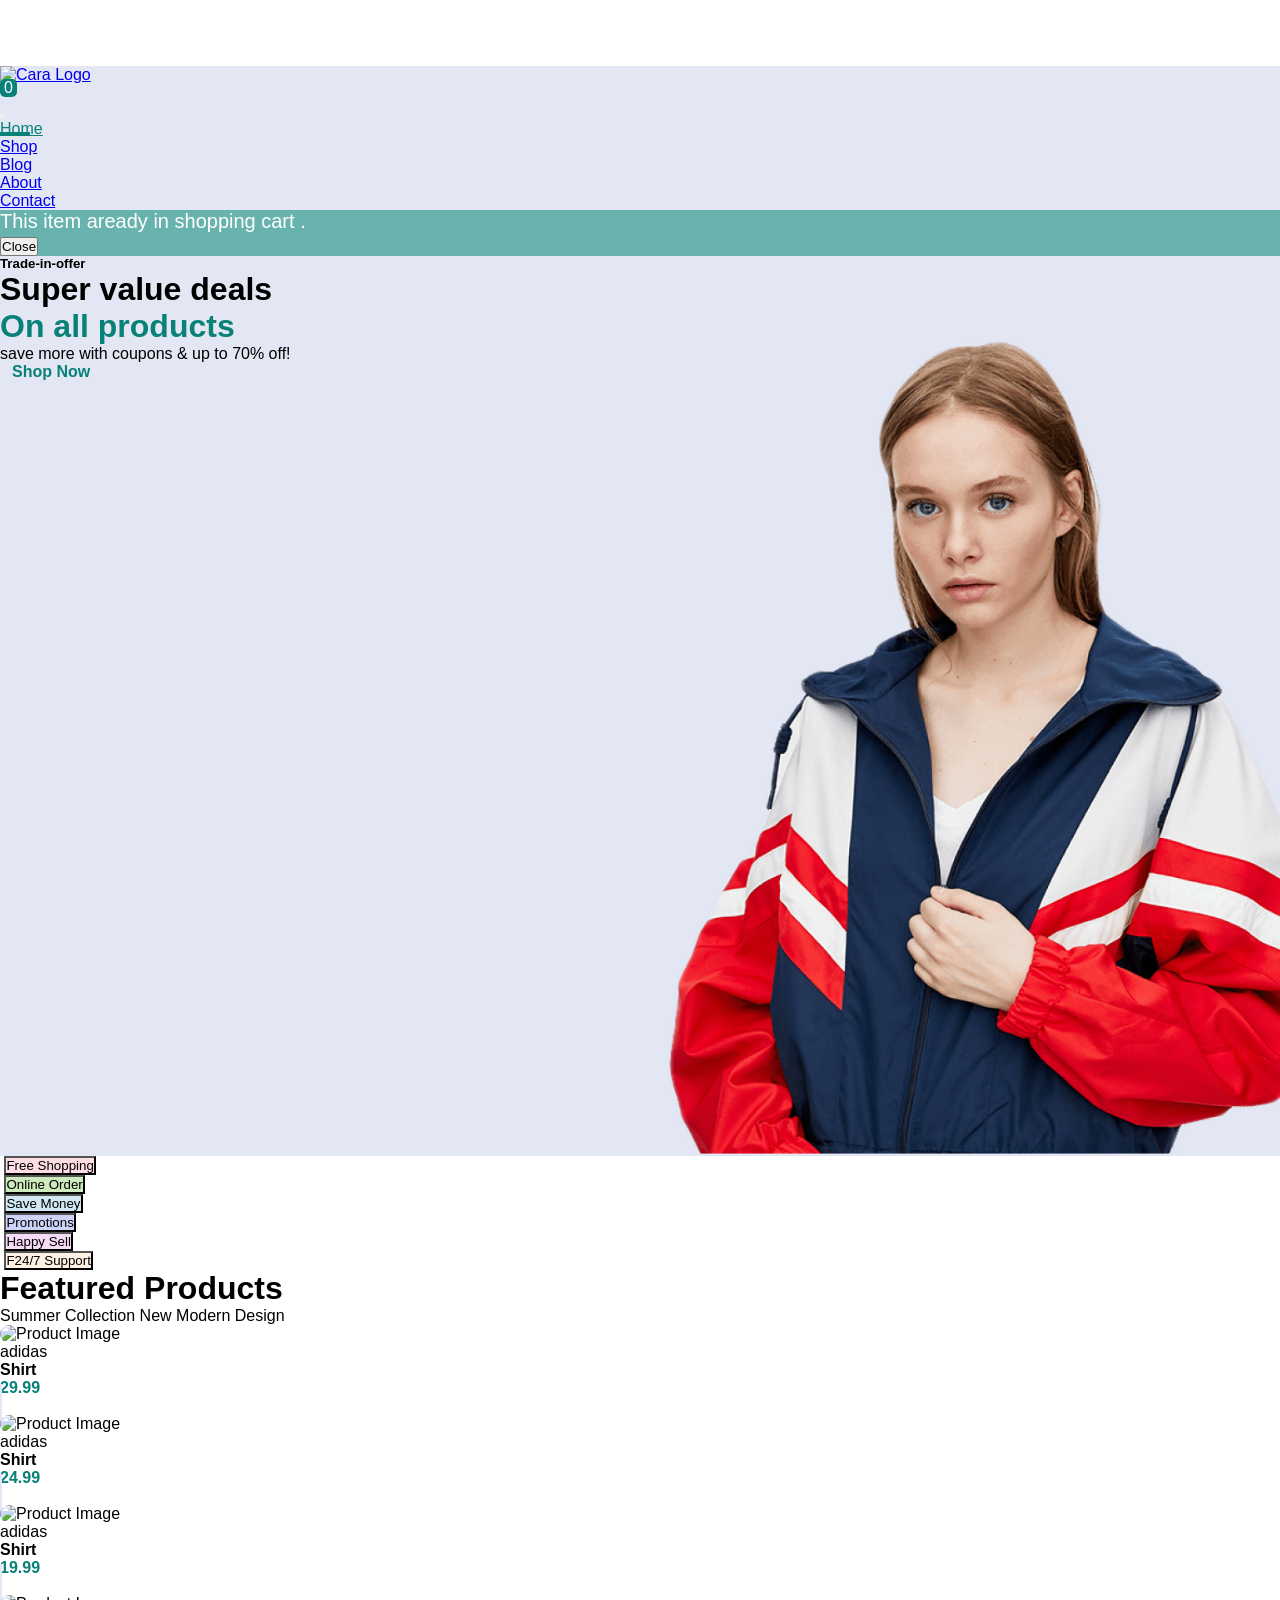
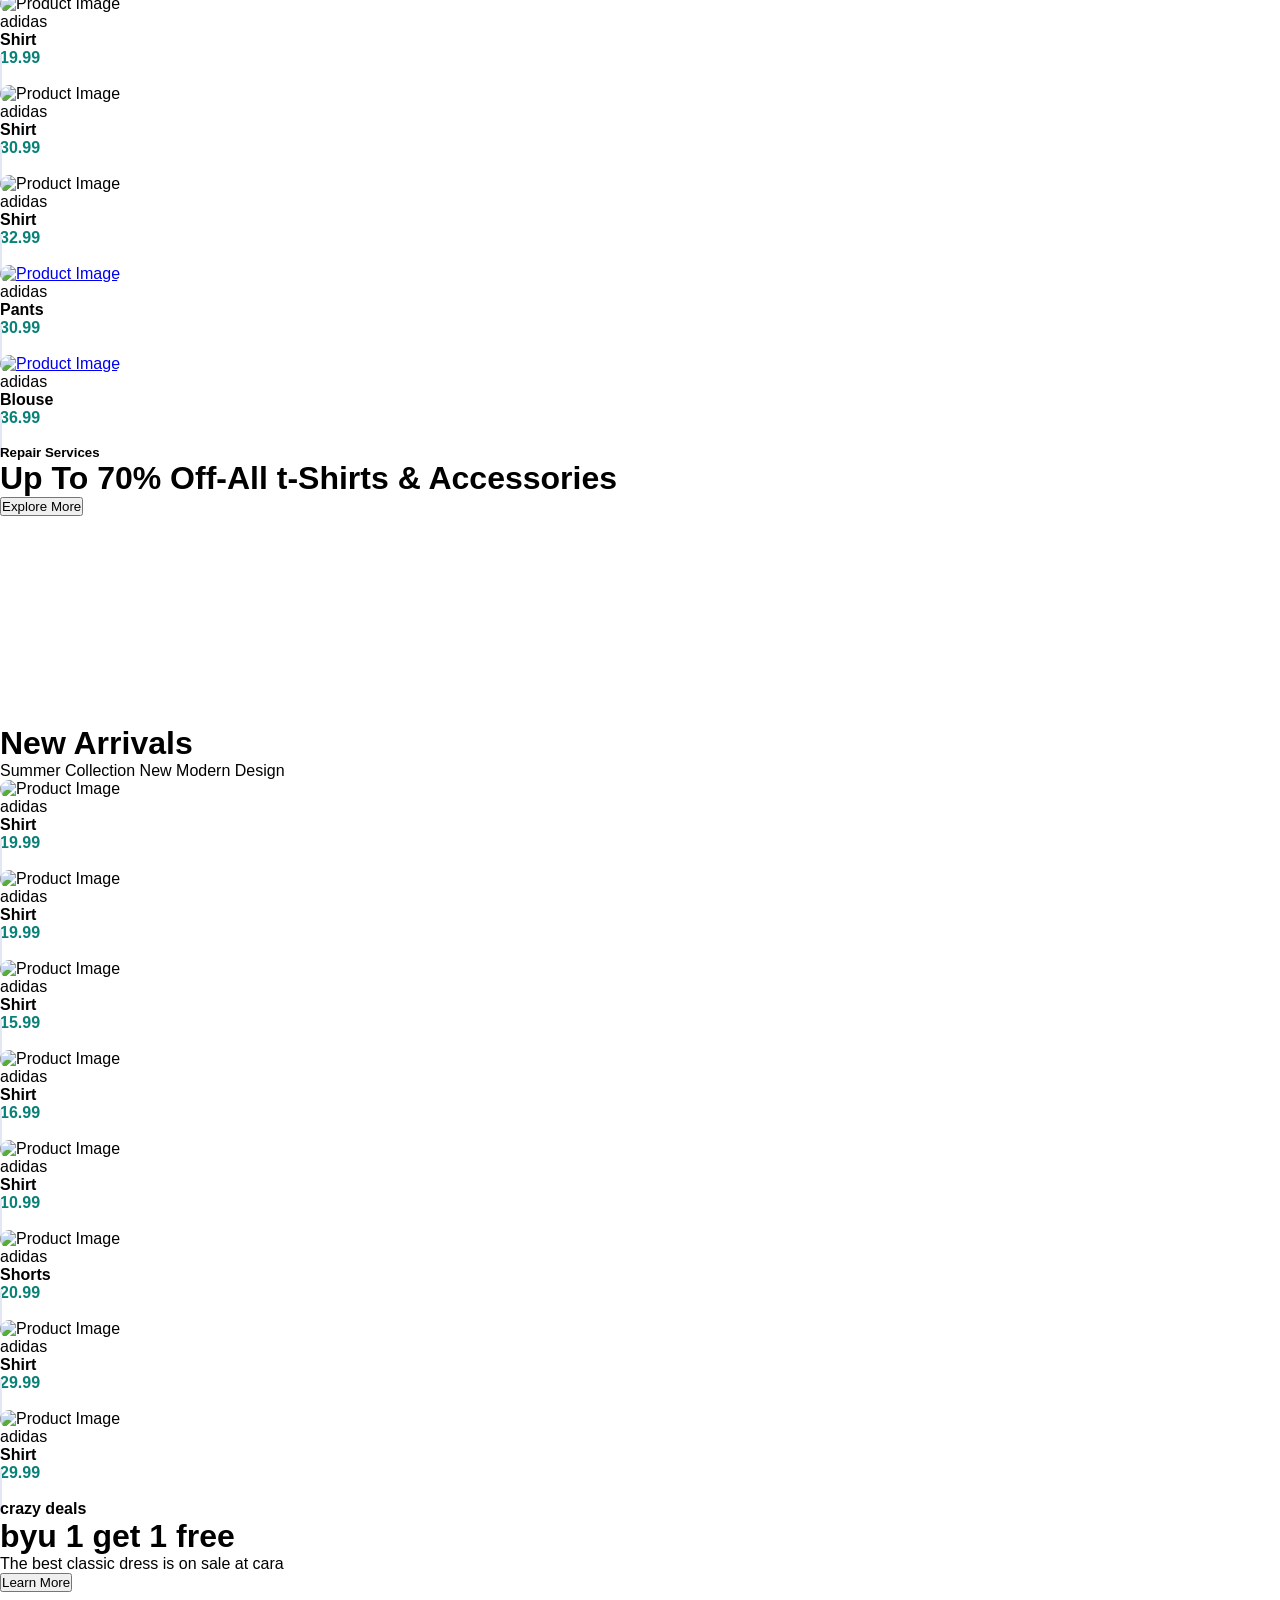
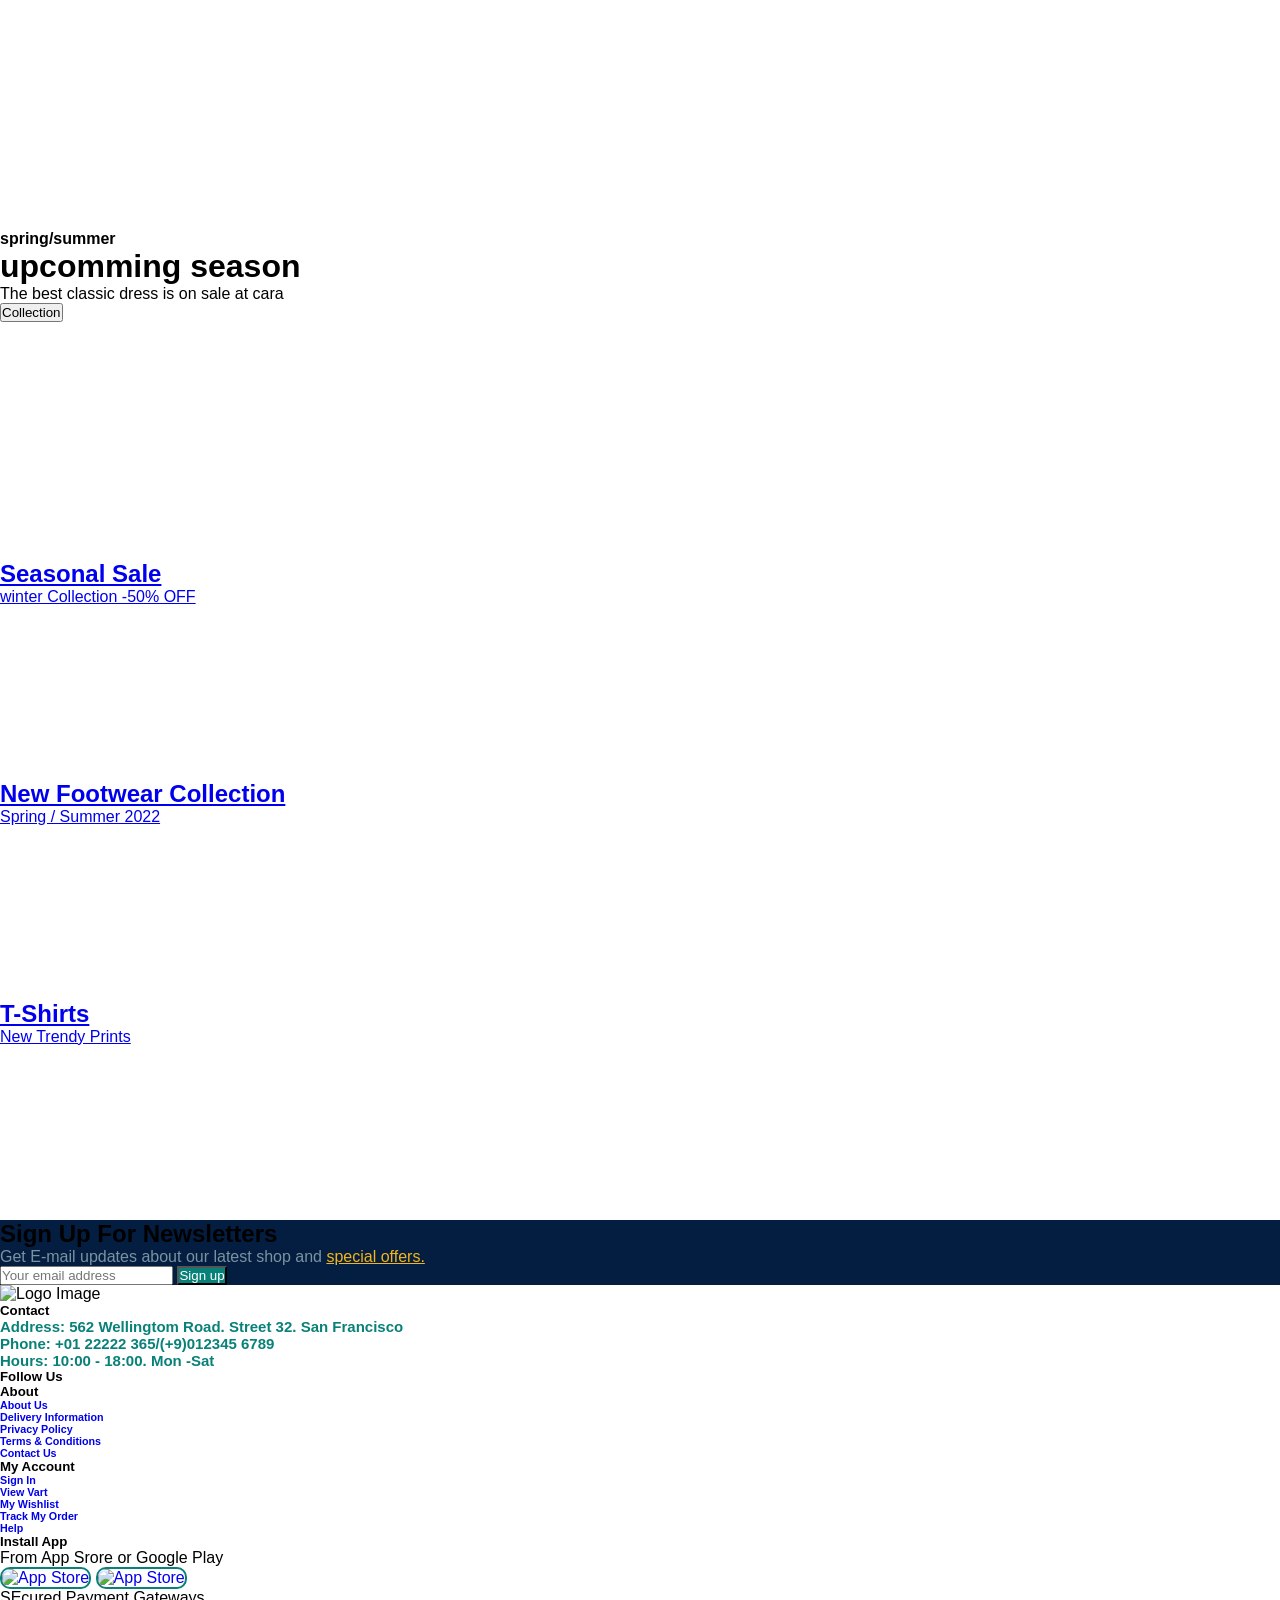
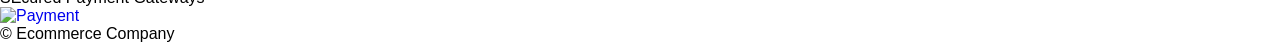
==== commit ca3f5900: "This item aready in shopping cart" ====
--- a/main.html
+++ b/main.html
@@ -95,6 +95,22 @@
    
 
     
+
+    <!-- inform when try add same item again -->
+    <div class="modal" tabindex="-1" id="informModal">
+        <div class="modal-dialog">
+            <div class="modal-content">
+           
+                <div class="modal-body">
+                    This item aready in shopping cart .
+                </div>
+                
+                <div class="modal-footer p-1">
+                    <button type="button" class="btn btn-dark" data-bs-dismiss="modal">Close</button>
+                </div>
+            </div>
+        </div>
+    </div>
     
 
 
@@ -502,8 +518,7 @@
                                 <h4 class="price m-0" data-price="19.99">19.99</h4>
                             </div>    
                                 
-                            <i class="fa-solid fa-cart-shopping" title="Add to shopping cart"></i>
-
+                            <i class="fa-solid fa-cart-shopping" title="Add to shopping cart" data-src="assist/Images/n1.jpg" data-price="19.99" data-type="Shirt"></i>
                         </div>
                     </div>
 
@@ -530,8 +545,7 @@
                                 <h4 class="price m-0" data-price="19.99">19.99</h4>
                             </div>    
                                 
-                            <i class="fa-solid fa-cart-shopping" title="Add to shopping cart"></i>
-
+                            <i class="fa-solid fa-cart-shopping" title="Add to shopping cart" data-src="assist/Images/n2.jpg" data-price="19.99" data-type="Shirt"></i>
                         </div>
                     </div>
 
@@ -558,8 +572,7 @@
                                 <h4 class="price m-0" data-price="15.99">15.99</h4>
                             </div>    
                                 
-                            <i class="fa-solid fa-cart-shopping" title="Add to shopping cart"></i>
-
+                            <i class="fa-solid fa-cart-shopping" title="Add to shopping cart" data-src="assist/Images/n3.jpg" data-price="15.99" data-type="Shirt"></i>
                         </div>
                     </div>
 
@@ -586,7 +599,7 @@
                                 <h4 class="price m-0" data-price="16.99">16.99</h4>
                             </div>    
                                 
-                            <i class="fa-solid fa-cart-shopping" title="Add to shopping cart"></i>
+                            <i class="fa-solid fa-cart-shopping" title="Add to shopping cart" data-src="assist/Images/n4.jpg" data-price="16.99" data-type="Shirt"></i>
 
                         </div>
                     </div>
@@ -614,8 +627,7 @@
                                 <h4 class="price m-0" data-price="10.99">10.99</h4>
                             </div>    
                                 
-                            <i class="fa-solid fa-cart-shopping" title="Add to shopping cart"></i>
-
+                            <i class="fa-solid fa-cart-shopping" title="Add to shopping cart" data-src="assist/Images/n5.jpg" data-price="10.99" data-type="Shirt"></i>
                         </div>
                     </div>
 
@@ -642,8 +654,7 @@
                                 <h4 class="price m-0" data-price="20.99">20.99</h4>
                             </div>    
                                 
-                            <i class="fa-solid fa-cart-shopping" title="Add to shopping cart"></i>
-
+                            <i class="fa-solid fa-cart-shopping" title="Add to shopping cart" data-src="assist/Images/n6.jpg" data-price="20.99" data-type="Shorts"></i>
                         </div>
                     </div>
 
@@ -670,7 +681,7 @@
                                 <h4 class="price m-0" data-price="29.99">29.99</h4>
                             </div>    
                                 
-                            <i class="fa-solid fa-cart-shopping" title="Add to shopping cart"></i>
+                            <i class="fa-solid fa-cart-shopping" title="Add to shopping cart" data-src="assist/Images/n7.jpg" data-price="29.99" data-type="Shirt"></i>
 
                         </div>
                     </div>
@@ -700,7 +711,7 @@
                                 <h4 class="price m-0" data-price="29.99">29.99</h4>
                             </div>    
                                 
-                            <i class="fa-solid fa-cart-shopping" title="Add to shopping cart"></i>
+                            <i class="fa-solid fa-cart-shopping" title="Add to shopping cart" data-src="assist/Images/n8.jpg" data-price="29.99" data-type="Shirt"></i>
 
                         </div>
                     </div>
--- a/assist/CSS/style.css
+++ b/assist/CSS/style.css
@@ -15,11 +15,27 @@
     --darkMode: #302f2f ;
 }
 
+::-webkit-scrollbar {
+    width: 15px;
+}
+
+::-webkit-scrollbar-track {
+    background-color: rgba(169, 169, 169, 0.479);
+    box-shadow: inset 0 0 6px rgba(0, 0, 0, 0.3);
+    border-radius: 100px;
+}
+
+::-webkit-scrollbar-thumb {
+    background-color: var(--bGreen);
+    box-shadow: inset 0 0 6px rgba(0, 0, 0, 0.3);
+    border-radius: 100px;
+}
 
 
 body, html{
     position: relative;
     overflow-x : hidden ;
+    scrollbar-color: #6969dd #e0e0e0;
 }
 
 /* sticky navbar over all when scroll */
@@ -269,14 +285,40 @@
 }
 
 
+/* cart items  */
+.cartAddItems{
+    overflow-y: auto;
+    height: 480px;
+}
+
+
 
 .removeItem, .decrease, .increase{
     cursor: pointer;
+    /* text-shadow:  -1px 0 black, 0 1px black, 1px 0 black, 0 -1px black; */
+
+}
+
+
+
+.removeItem:hover, .removeItem:focus{
+    color: red;
+    transform: scale(1.6);
+    /* text-shadow:  -1px 0 rgba(255, 255, 255, 0.603), 0 1px rgba(255, 251, 251, 0.521), 1px 0 black, 0 -1px black; */
+
+}
+
+.decrease:hover, .decrease:focus, .increase:hover, .decrease:focus{
+    color: yellow;
+    /* text-shadow: none; */
+    text-shadow:  -1px 0 rgba(255, 255, 255, 0.603), 0 1px rgba(255, 251, 251, 0.521), 1px 0 black, 0 -1px black;
+    transform: scale(1.3);
+    
 }
 
 .quantaty{
-    padding-left: 5px;
-    padding-right: 5px;
+    padding-left: 10px;
+    padding-right: 10px;
 }
 
 
@@ -295,6 +337,13 @@
 }
 
 
+.modal-content{
+    background-color:#0881799a !important;
+    color: white;
+    font-size: 20px;
+}
+
+
 
 
 
